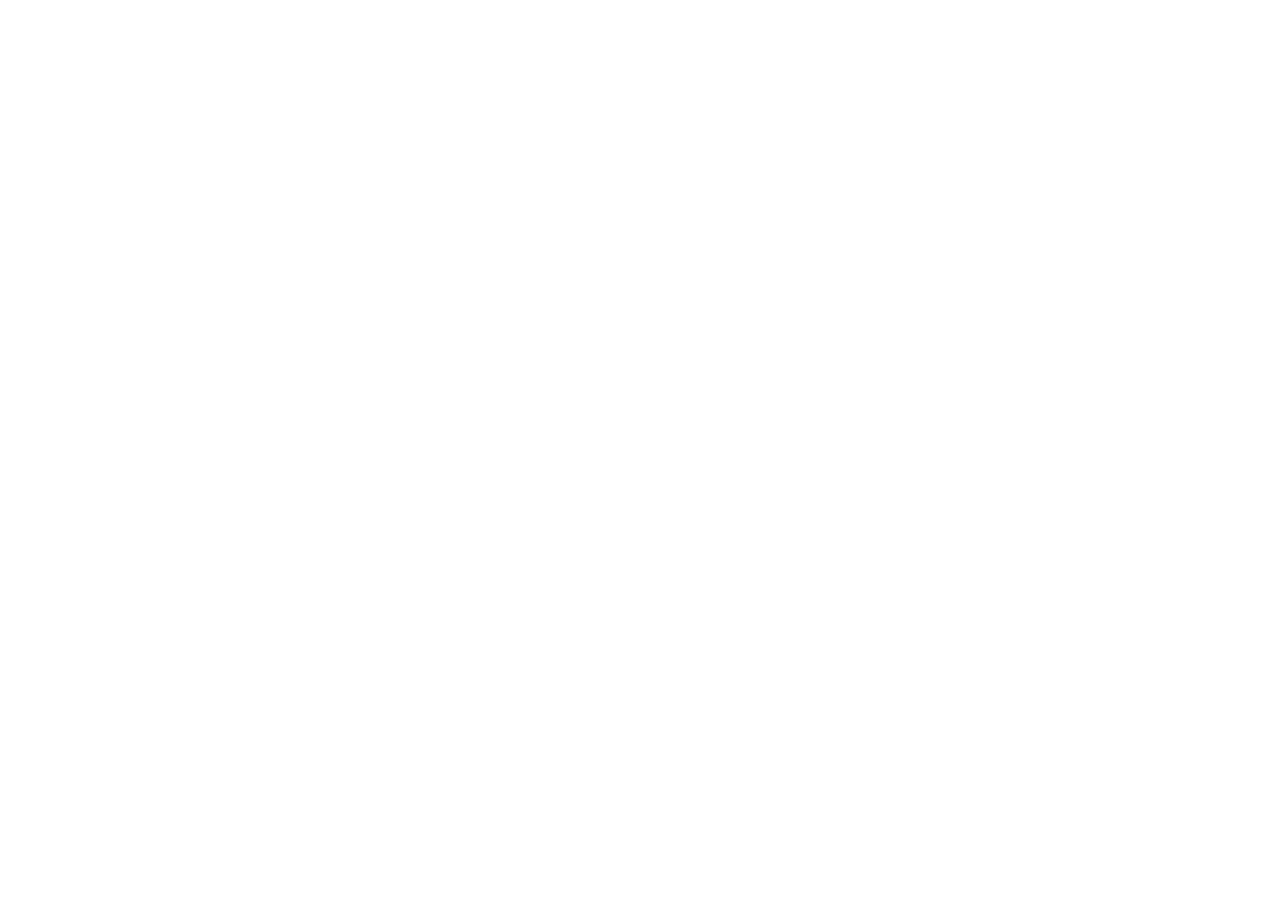
==== index.html @ 4f480243 "Segundo commit" ====
<DOCTYPE html>
<html lang="en">
<head>
    <meta charset="UTF-8">
    <meta http-equiv="X-UA-Compatible" content="IE=edge">
    <meta name="viewport" content="width=device-width, initial-scale=1.0">
    <title>Document</title>
</head>
<body>

</body>
</html>
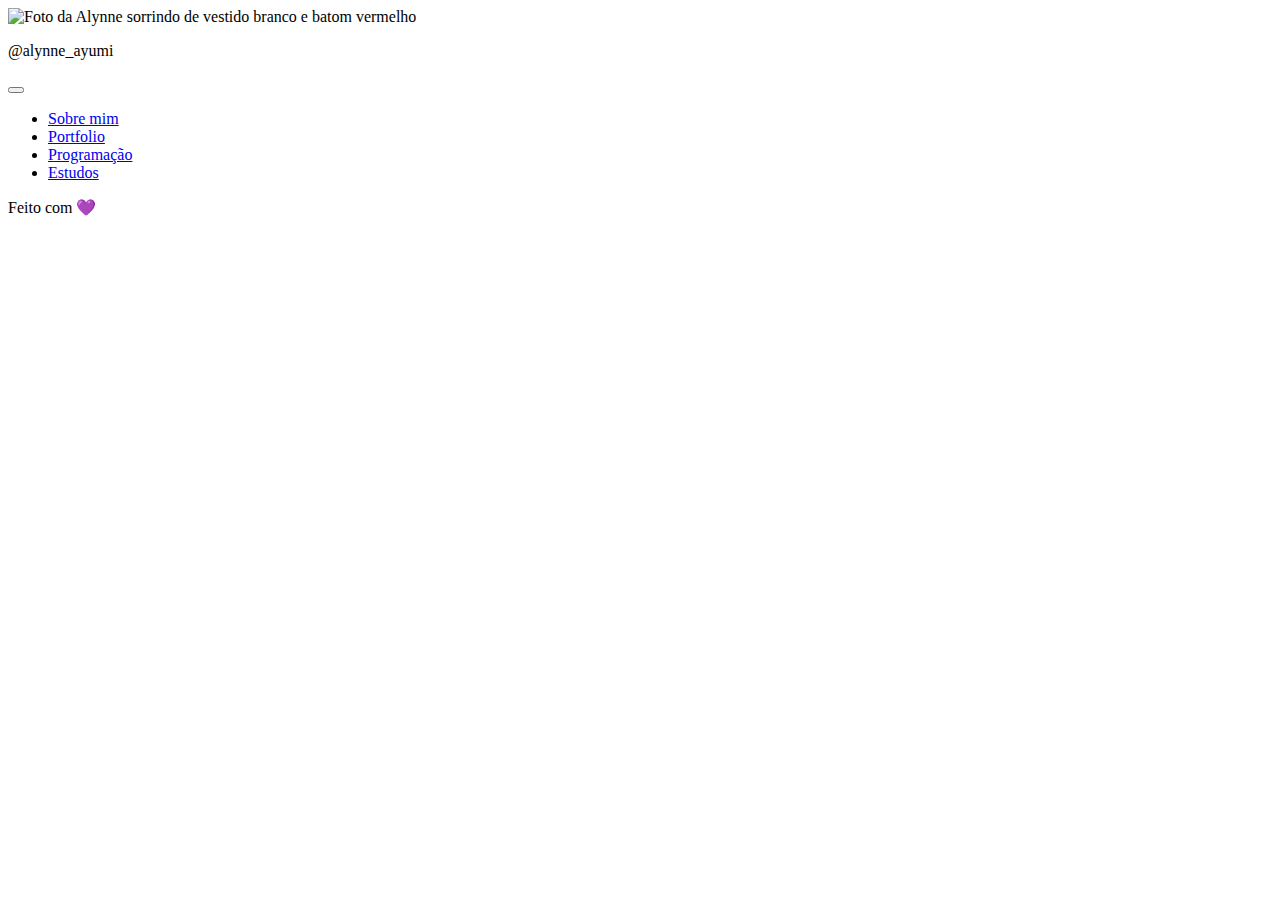
==== commit b6747768: "Add files via upload" ====
--- a/index.html
+++ b/index.html
@@ -1,12 +1,80 @@
-<DOCTYPE html>
-<html lang="en">
-<head>
-    <meta charset="UTF-8">
-    <meta http-equiv="X-UA-Compatible" content="IE=edge">
-    <meta name="viewport" content="width=device-width, initial-scale=1.0">
-    <title>Document</title>
-</head>
-<body>
-
-</body>
-</html>
+<!DOCTYPE html>
+<html lang="pt-br" class="light">
+  <head>
+    <link rel="preconnect" href="https://fonts.googleapis.com" />
+    <link rel="preconnect" href="https://fonts.gstatic.com" crossorigin />
+    <link
+      href="https://fonts.googleapis.com/css2?family=Ysabeau+Infant:wght@200;300;400;500&display=swap"
+      rel="stylesheet"
+    />
+    <meta charset="UTF-8" />
+    <meta http-equiv="X-UA-Compatible" content="IE=edge" />
+    <meta name="viewport" content="width=device-width, initial-scale=1.0" />
+    <link rel="stylesheet" href="./style.css" />
+    <title>Projeto</title>
+  </head>
+  <body>
+    <div id="container">
+      <div id="profile">
+        <img
+          src="./assets/profile.jpg"
+          alt="Foto da Alynne sorrindo de vestido branco e batom vermelho"
+        />
+        <p>@alynne_ayumi</p>
+      </div>
+
+      <!-- Botão -->
+      <div id="switch" onclick="toggleMode()">
+        <button></button>
+        <span></span>
+      </div>
+      <!-- Links -->
+      <ul>
+        <li>
+          <a href="#" target="_blank">Sobre mim</a>
+        </li>
+        <li>
+          <a href="#" target="_blank">Portfolio</a>
+        </li>
+        <li>
+          <a href="#" target="_blank">Programação</a>
+        </li>
+        <li>
+          <a href="#" target="_blank">Estudos</a>
+        </li>
+      </ul>
+
+      <!-- Social Media-->
+      <div id="social-links">
+        <a href="https://github.com/AlynneAyumi" target="_blank">
+          <ion-icon name="logo-github"></ion-icon>
+        </a>
+        <a href="https://www.instagram.com/alynne_ayumi" target="_blank">
+          <ion-icon name="logo-instagram"></ion-icon>
+        </a>
+        <a href="https://www.youtube.com/" target="_blank">
+          <ion-icon name="logo-youtube"></ion-icon>
+        </a>
+        <a
+          href="https://www.linkedin.com/in/alynne-ayumi-kuriyama/"
+          target="_blank"
+        >
+          <ion-icon name="logo-linkedin"></ion-icon>
+        </a>
+      </div>
+
+      <!-- Footer -->
+      <footer>Feito com 💜</footer>
+    </div>
+
+    <script
+      type="module"
+      src="https://unpkg.com/ionicons@7.1.0/dist/ionicons/ionicons.esm.js"
+    ></script>
+    <script
+      nomodule
+      src="https://unpkg.com/ionicons@7.1.0/dist/ionicons/ionicons.js"
+    ></script>
+    <script src="./script.js"></script>
+  </body>
+</html>
